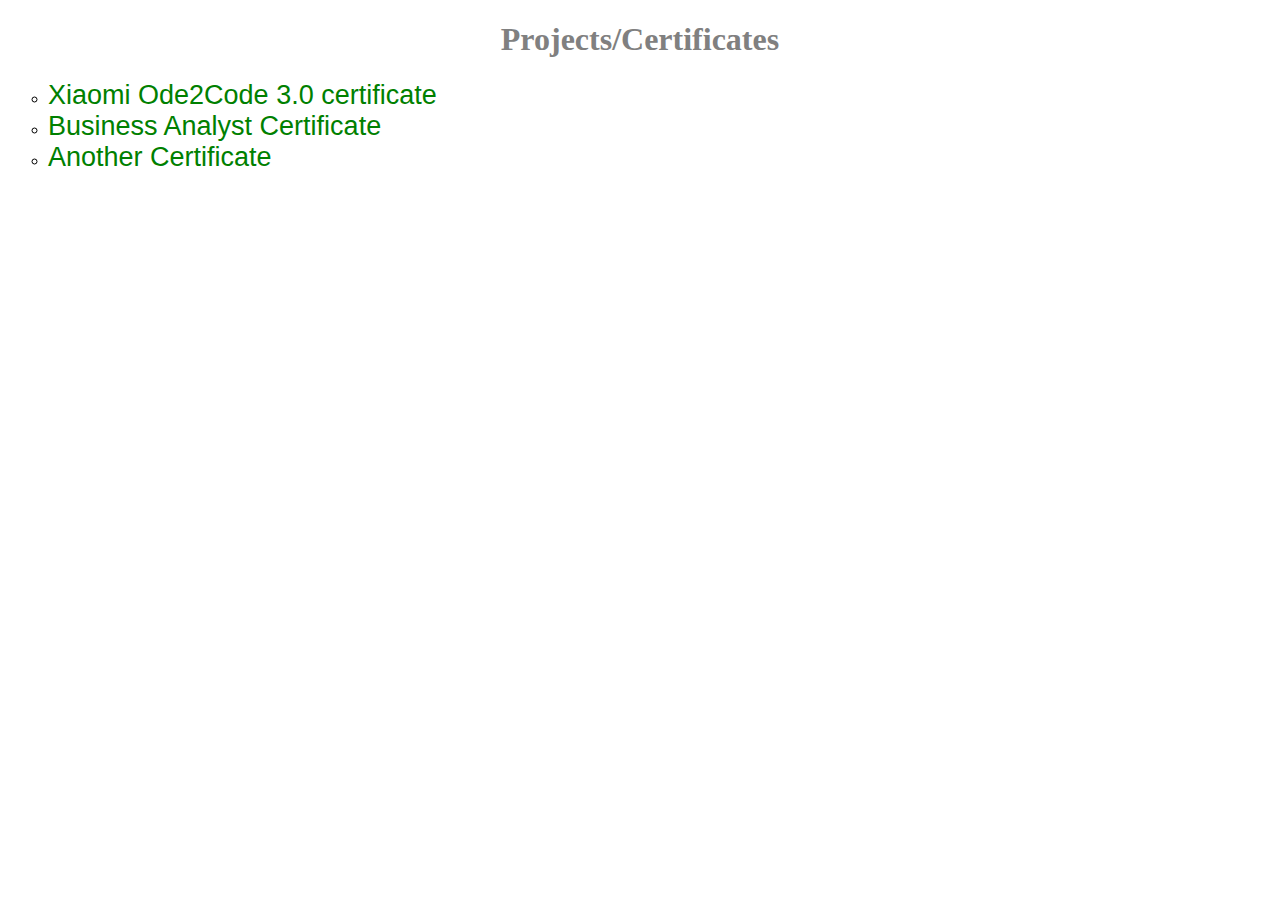
==== projects.html @ bda6c82e "added lor and certificate" ====
<!DOCTYPE html>
<html lang="en">
<head>
    <meta charset="UTF-8">
    <meta name="viewport" content="width=device-width, initial-scale=1.0">
    <title>Projects</title>
    <style>
        h1 {
            color: grey;
            text-align: center;
        }
        a {
            position: relative;
            text-decoration: none;
            color: green;
            font-family: 'Gill Sans', 'Gill Sans MT', Calibri, 'Trebuchet MS', sans-serif;
            font-size: 3vh;
            transition: color 800ms ease-in-out;
        }
        a::before {
            content: "";
            position: absolute;
            bottom: -2px;
            left: 50%;
            transform: translateX(-50%);
            width: 0;
            height: 2px;
            background-color: red;
            transition: width 0.3s ease-in-out;
        }
        a:hover::before {
            width: 100%;
        }
        ul {
            list-style-type: circle;
        }
    </style>
</head>
<body>
    <h1>Projects/Certificates</h1>
    <ul>
        <li>
            <a href="https://nandeeshbhatrai.github.io/projects/XiomiOde2code.html" target="_blank">Xiaomi Ode2Code 3.0 certificate</a>
        </li>
        <li>
            <a href="https://www.finlatics.com/pdfs/bacertificates/83165_certificate.pdf" target="_blank">Business Analyst Certificate</a>
        </li>
        <li>
            <a href="https://www.finlatics.com/pdfs/balor/83165_lor.pdf" target="_blank">Another Certificate</a>
        </li>
    </ul>
</body>
</html>
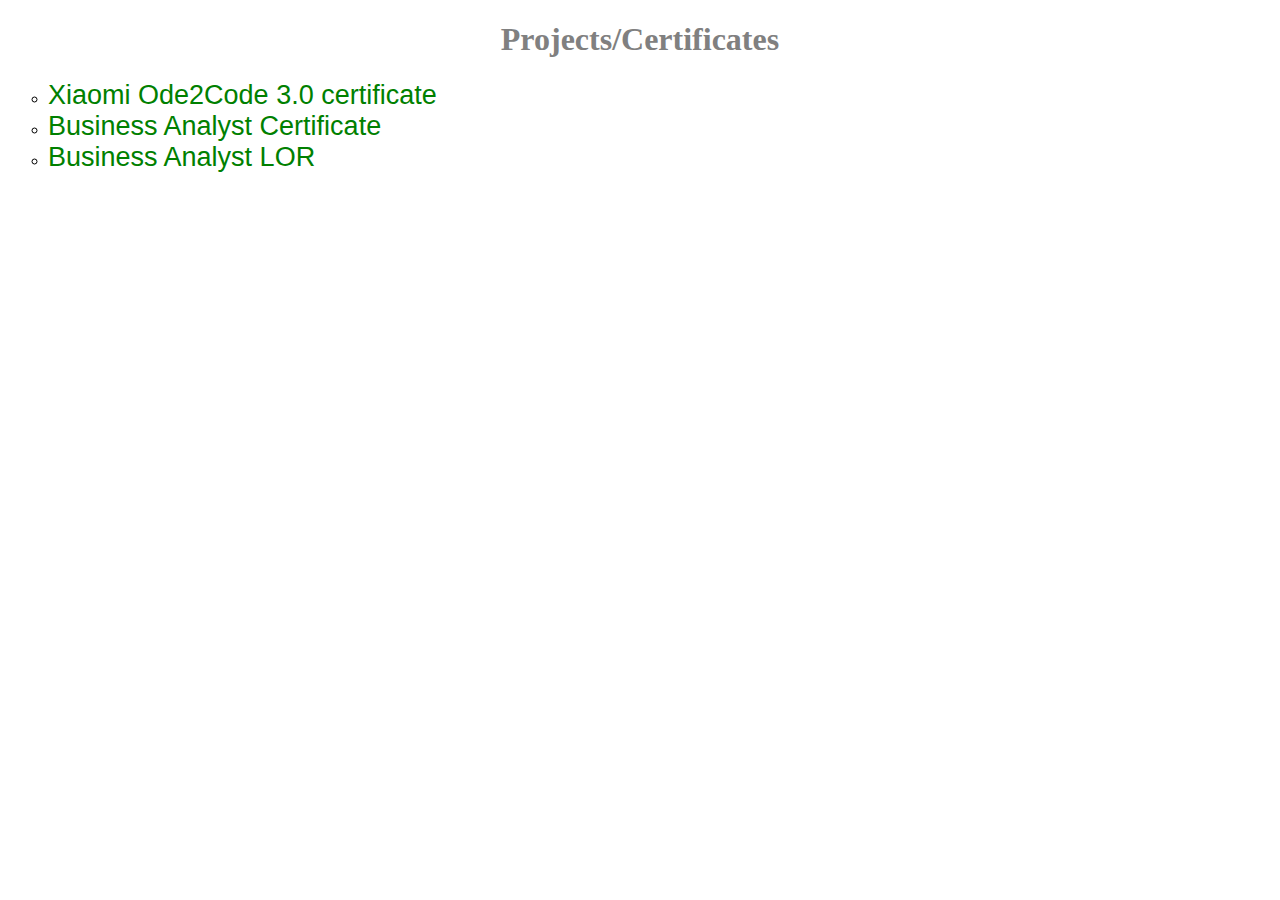
==== commit 19a162fe: "Update projects.html" ====
--- a/projects.html
+++ b/projects.html
@@ -46,7 +46,7 @@
             <a href="https://www.finlatics.com/pdfs/bacertificates/83165_certificate.pdf" target="_blank">Business Analyst Certificate</a>
         </li>
         <li>
-            <a href="https://www.finlatics.com/pdfs/balor/83165_lor.pdf" target="_blank">Another Certificate</a>
+            <a href="https://www.finlatics.com/pdfs/balor/83165_lor.pdf" target="_blank">Business Analyst LOR</a>
         </li>
     </ul>
 </body>
